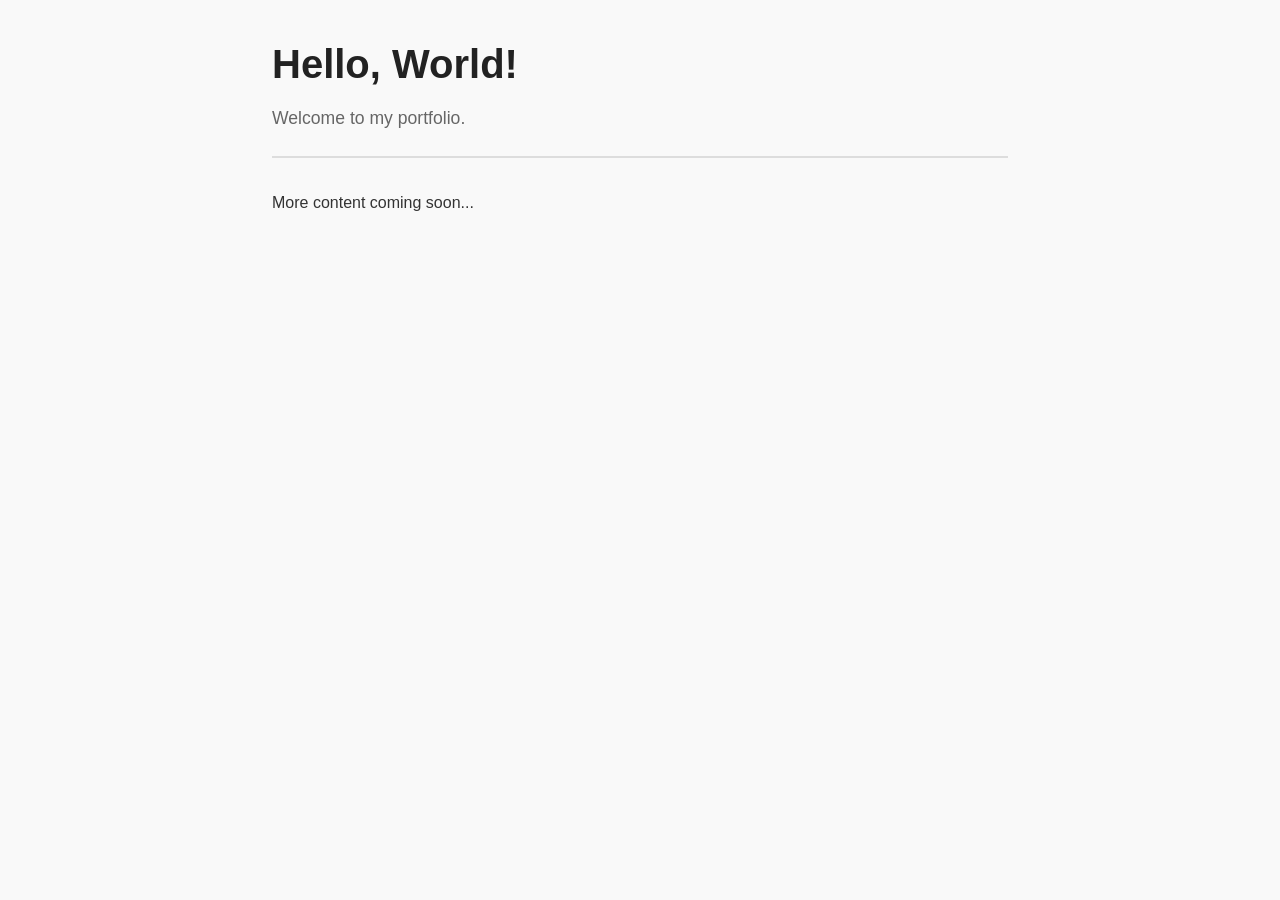
==== index.html @ 84879e36 "Add basic portfolio site with index.html and style.css - Create a simple hello world HTML page - Add" ====
<!DOCTYPE html>
<html lang="en">
<head>
    <meta charset="UTF-8">
    <meta name="viewport" content="width=device-width, initial-scale=1.0">
    <title>Portfolio</title>
    <link rel="stylesheet" href="style.css">
</head>
<body>
    <div class="container">
        <header>
            <h1>Hello, World!</h1>
            <p>Welcome to my portfolio.</p>
        </header>
        <main>
            <p>More content coming soon...</p>
        </main>
    </div>
</body>
</html>
---- style.css ----
* {
    margin: 0;
    padding: 0;
    box-sizing: border-box;
}

body {
    font-family: -apple-system, BlinkMacSystemFont, 'Segoe UI', Roboto, Oxygen, Ubuntu, Cantarell, sans-serif;
    line-height: 1.6;
    color: #333;
    background-color: #f9f9f9;
}

.container {
    max-width: 800px;
    margin: 0 auto;
    padding: 2rem;
}

header {
    margin-bottom: 2rem;
    padding-bottom: 1.5rem;
    border-bottom: 2px solid #ddd;
}

h1 {
    font-size: 2.5rem;
    margin-bottom: 0.5rem;
    color: #222;
}

header p {
    font-size: 1.1rem;
    color: #666;
}

main p {
    font-size: 1rem;
    margin-bottom: 1rem;
}
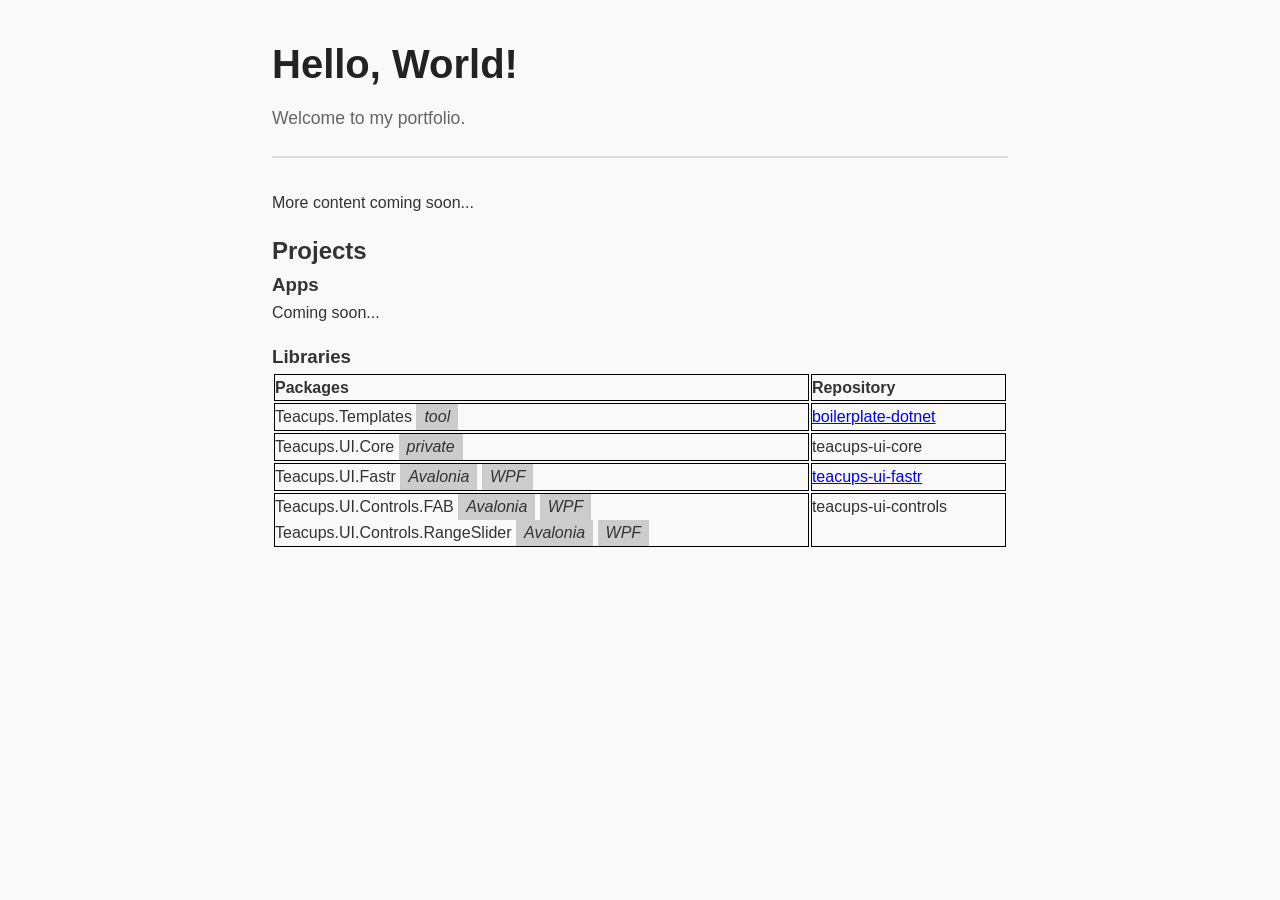
==== commit 5123fc5a: "Added a bit of links or placeholders for GitHub libs and repos" ====
--- a/index.html
+++ b/index.html
@@ -14,6 +14,90 @@
         </header>
         <main>
             <p>More content coming soon...</p>
+
+            <h2>Projects</h2>
+
+            <h3>Apps</h3>
+
+            <p>Coming soon...</p>
+
+            <h3>Libraries</h3>
+
+            <table>
+                <thead>
+                    <tr>
+                        <th>Packages</th>
+                        <th>Repository</th>
+                    </tr>
+                </thead>
+                <tbody>
+                    <tr>
+                        <td>
+                            Teacups.Templates
+                            <span class="tags">
+                                <em>tool</em>
+                            </span>
+                        </td>
+                        <td>
+                            <a href="https://github.com/oli-g-sk/boilerplate-dotnet">
+                                boilerplate-dotnet
+                            </a>
+                        </td>
+                    </tr>
+                    <tr>
+                        <td>
+                            <ul>
+                                <li>
+                                    Teacups.UI.Core
+                                    <span class="tags">
+                                        <em>private</em>
+                                    </span>
+                                </li>
+                            </ul>
+                        </td>
+                        <td>teacups-ui-core</td>
+                    </tr>
+                    <tr>
+                        <td>
+                            <ul>
+                                <li>
+                                    Teacups.UI.Fastr
+                                    <span class="tags">
+                                        <em>Avalonia</em>
+                                        <em>WPF</em>
+                                    </span>
+                                </li>
+                            </ul>
+                        </td>
+                        <td>
+                            <a href="https://github.com/oli-g-sk/teacups-ui-fastr">
+                                teacups-ui-fastr
+                            </a>
+                        </td>
+                    </tr>
+                    <tr>
+                        <td>
+                            <ul>
+                                <li>
+                                    Teacups.UI.Controls.FAB
+                                    <span class="tags">
+                                        <em>Avalonia</em>
+                                        <em>WPF</em>
+                                    </span>
+                                </li>
+                                <li>
+                                    Teacups.UI.Controls.RangeSlider
+                                    <span class="tags">
+                                        <em>Avalonia</em>
+                                        <em>WPF</em>
+                                    </span>
+                                </li>
+                            </ul>
+                        </td>
+                        <td>teacups-ui-controls</td>
+                    </tr>
+                </tbody>
+            </table>
         </main>
     </div>
 </body>
--- a/style.css
+++ b/style.css
@@ -38,3 +38,24 @@
     font-size: 1rem;
     margin-bottom: 1rem;
 }
+
+table { 
+    width: 100%;
+
+    th, td { 
+        border: 1px solid black;
+        text-align: left;
+        padding: 0;
+        vertical-align: top;
+    }
+    
+    ul { list-style: none; }
+
+    span.tags {
+        em {
+            display: inline-block;
+            background: #CCC;
+            padding: 0.0125em 0.5em;
+        }
+    }
+}
